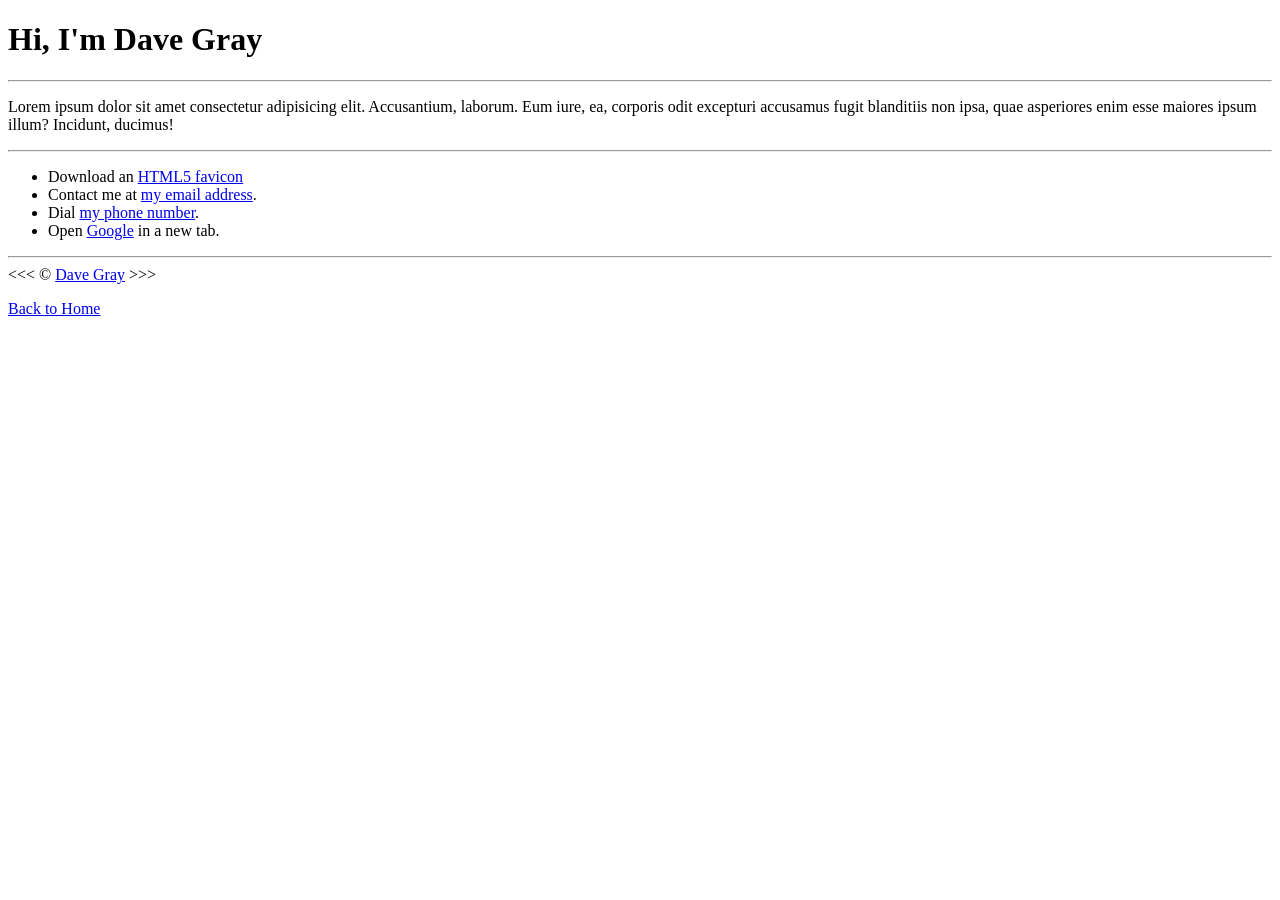
==== aboutme.html @ bd1f47ce "Add files via upload" ====
<!DOCTYPE html>
<html lang="en">

<head>
    <meta charset="UTF-8">
    <meta name="author" content="Dave Gray">
    <meta name="description" content="Hi, I'm Dave Gray. This page is about me.">
    <title>About Me</title>
    <link rel="icon" href="html5.png" type="image/x-icon">
    <link rel="stylesheet" href="main.css" type="text/css">
</head>

<body>
    <h1>Hi, I'm Dave Gray</h1>

    <hr>

    <p>
        Lorem ipsum dolor sit amet consectetur adipisicing elit. Accusantium, laborum. Eum iure, ea, corporis odit
        excepturi accusamus fugit blanditiis non ipsa, quae asperiores enim esse maiores ipsum illum? Incidunt, ducimus!
    </p>

    <hr>

    <ul>
        <li>
            Download an <a href="html5.png" download>HTML5 favicon</a>
        </li>
        <li>
            Contact me at <a href="mailto:random@email.com">my email address</a>.
        </li>
        <li>
            Dial <a href="tel:+1234567890">my phone number</a>.
        </li>
        <li>
            Open <a href="https://www.google.com/" target="_blank">Google</a> in a new tab.
        </li>
    </ul>

    <hr>
    &lt;&lt;&lt; &copy; <a href="about.html">Dave Gray</a> &gt;&gt;&gt;
    <p>
        <a href="/">Back to Home</a>
    </p>
</body>

</html>
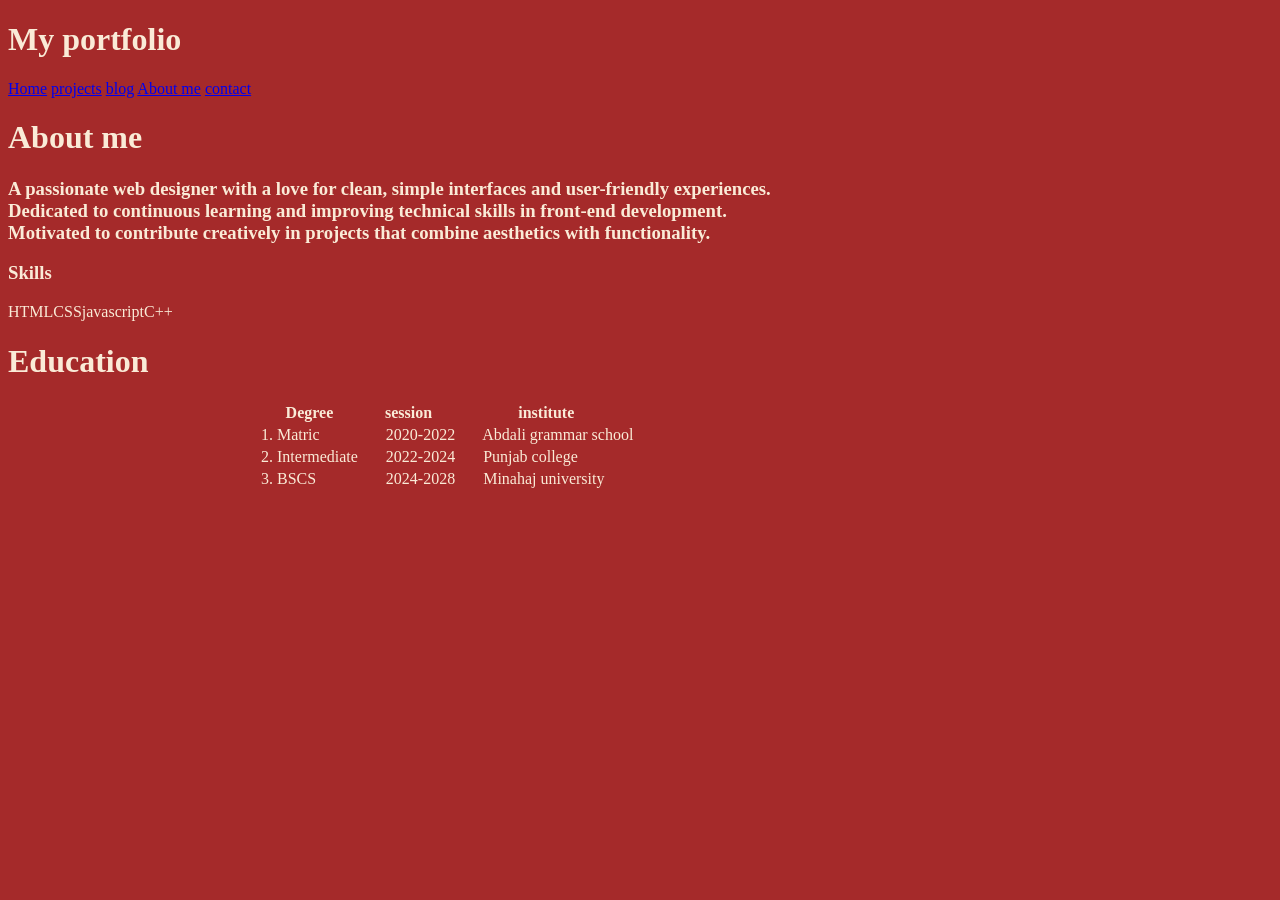
==== commit 8628dc57: "Add files via upload" ====
--- a/aboutme.html
+++ b/aboutme.html
@@ -1,47 +1,71 @@
 <!DOCTYPE html>
 <html lang="en">
-
 <head>
     <meta charset="UTF-8">
-    <meta name="author" content="Dave Gray">
-    <meta name="description" content="Hi, I'm Dave Gray. This page is about me.">
-    <title>About Me</title>
-    <link rel="icon" href="html5.png" type="image/x-icon">
-    <link rel="stylesheet" href="main.css" type="text/css">
+    <meta name="viewport" content="width=device-width, initial-scale=1.0">
+    <title>about me</title>
+    <link rel="stylesheet" href="stylesheet.css">
+    <link rel="stylesheet" href="style.css">
+    <link rel="stylesheet" href="style2.css">
 </head>
+<body>
+    <div class="nav">
+    <div class="l">
+      <h1 class="n1">My portfolio</h1>
+    </div>
+    <div class="r">
+      <a class="m" href="home.html">Home</a>
+      <a class="m" href="projects.html">projects</a>
+      <a class="m" href="blog.html">blog</a>
+      <a class="m" href="aboutme.html">About me</a>
+      <a class="m" href="contact.html">contact</a>
+    </div>
+  </div>
+  <div>
+       <h1 class="p">About me</h1>
+        <h3 class="k">A passionate web designer with a love for clean, simple interfaces and user-friendly experiences.
+           <br> Dedicated to continuous learning and improving technical skills in front-end development. <br>
+            Motivated to contribute creatively in projects that combine aesthetics with functionality.</h3>
+    </div>
+    <h3 class="p">Skills</h3>
+    <table>
+      <thead>
+        <tr><img class="n" src="assets/IMG-20250807-WA0008.jpg" alt=""></tr>
+        <tr><img class="n" src="assets/IMG-20250807-WA0009.jpg" alt=""></tr>
+        <tr><img class="n" src="assets/IMG-20250807-WA0010.jpg" alt=""></tr>
+        <tr><img class="n" src="assets/WhatsApp Image 2025-08-07 at 09.26.45_b578834c.jpg" alt=""></tr>
 
-<body>
-    <h1>Hi, I'm Dave Gray</h1>
+      </thead>
+      <tbody>
+        <tr><span class="p111">HTML</span></tr>
+        <tr><span class="r22">CSS</span></tr>
+        <tr><span class="p33">javascript</span></tr>
+        <tr><span class="p44">C++</span></tr>
+      </tbody>
+    </table>
+    <h1 class="p">Education</h1>
+    <table style="margin-left: 250px;">
+        <tr class="y">
+        <th class="y">Degree</th>
+        <th class="y">session</th>
+        <th class="y">institute</th>
+        </tr class="y">
+        <tr class="y">
+            <td class="y">1. Matric</td>
+            <td class="y">&nbsp;&nbsp;&nbsp;&nbsp;&nbsp;&nbsp;2020-2022</td>
+            <td class="y">&nbsp;&nbsp;&nbsp;&nbsp;&nbsp;&nbsp;Abdali grammar school</td>
+        </tr>
+        <tr class="y">
+            <td class="y">2. Intermediate</td>
+            <td class="y">&nbsp;&nbsp;&nbsp;&nbsp;&nbsp;&nbsp;2022-2024</td>
+            <td class="y">&nbsp;&nbsp;&nbsp;&nbsp;&nbsp;&nbsp;Punjab college</td>
+        </tr>
+        <tr class="y">
+            <td class="y">3. BSCS</td>
+            <td class="y">&nbsp;&nbsp;&nbsp;&nbsp;&nbsp;&nbsp;2024-2028</td>
+            <td class="y">&nbsp;&nbsp;&nbsp;&nbsp;&nbsp;&nbsp;Minahaj university</td>
+        </tr>
+    </table>
 
-    <hr>
-
-    <p>
-        Lorem ipsum dolor sit amet consectetur adipisicing elit. Accusantium, laborum. Eum iure, ea, corporis odit
-        excepturi accusamus fugit blanditiis non ipsa, quae asperiores enim esse maiores ipsum illum? Incidunt, ducimus!
-    </p>
-
-    <hr>
-
-    <ul>
-        <li>
-            Download an <a href="html5.png" download>HTML5 favicon</a>
-        </li>
-        <li>
-            Contact me at <a href="mailto:random@email.com">my email address</a>.
-        </li>
-        <li>
-            Dial <a href="tel:+1234567890">my phone number</a>.
-        </li>
-        <li>
-            Open <a href="https://www.google.com/" target="_blank">Google</a> in a new tab.
-        </li>
-    </ul>
-
-    <hr>
-    &lt;&lt;&lt; &copy; <a href="about.html">Dave Gray</a> &gt;&gt;&gt;
-    <p>
-        <a href="/">Back to Home</a>
-    </p>
 </body>
-
 </html>
--- a/style.css
+++ b/style.css
@@ -0,0 +1,4 @@
+body{
+    background-color: brown;
+    color: antiquewhite;
+}
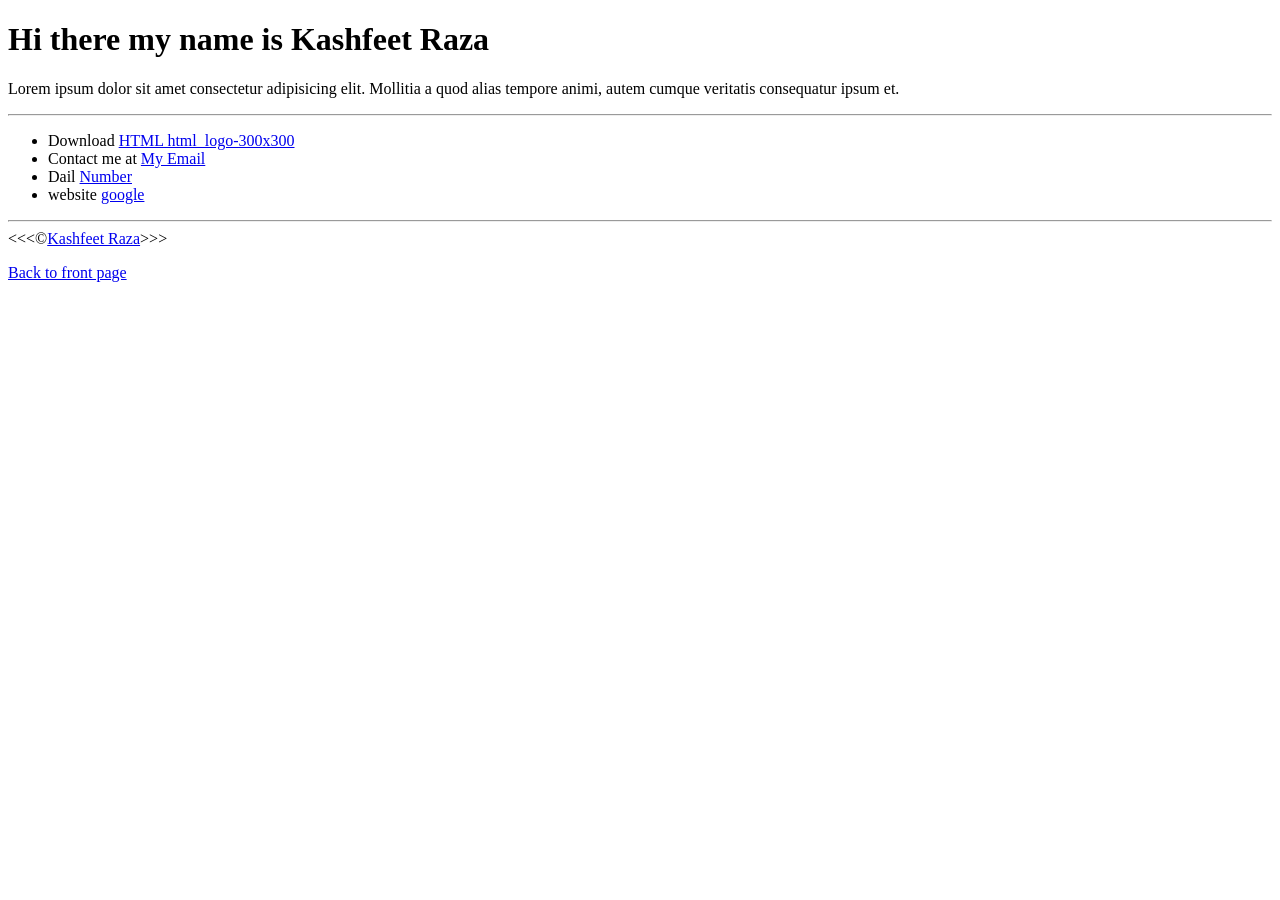
==== commit 32d669a7: "Add files via upload" ====
--- a/aboutme.html
+++ b/aboutme.html
@@ -3,69 +3,23 @@
 <head>
     <meta charset="UTF-8">
     <meta name="viewport" content="width=device-width, initial-scale=1.0">
-    <title>about me</title>
-    <link rel="stylesheet" href="stylesheet.css">
-    <link rel="stylesheet" href="style.css">
-    <link rel="stylesheet" href="style2.css">
+    <meta name="description" content="Today i will show you about me and the skill i have">
+    <link rel="shortcut icon" href="img/cas.png" type="image/x-icon">
+    <title>About me</title>
 </head>
 <body>
-    <div class="nav">
-    <div class="l">
-      <h1 class="n1">My portfolio</h1>
-    </div>
-    <div class="r">
-      <a class="m" href="home.html">Home</a>
-      <a class="m" href="projects.html">projects</a>
-      <a class="m" href="blog.html">blog</a>
-      <a class="m" href="aboutme.html">About me</a>
-      <a class="m" href="contact.html">contact</a>
-    </div>
-  </div>
-  <div>
-       <h1 class="p">About me</h1>
-        <h3 class="k">A passionate web designer with a love for clean, simple interfaces and user-friendly experiences.
-           <br> Dedicated to continuous learning and improving technical skills in front-end development. <br>
-            Motivated to contribute creatively in projects that combine aesthetics with functionality.</h3>
-    </div>
-    <h3 class="p">Skills</h3>
-    <table>
-      <thead>
-        <tr><img class="n" src="assets/IMG-20250807-WA0008.jpg" alt=""></tr>
-        <tr><img class="n" src="assets/IMG-20250807-WA0009.jpg" alt=""></tr>
-        <tr><img class="n" src="assets/IMG-20250807-WA0010.jpg" alt=""></tr>
-        <tr><img class="n" src="assets/WhatsApp Image 2025-08-07 at 09.26.45_b578834c.jpg" alt=""></tr>
+    <h1>Hi there my name is Kashfeet Raza</h1>
+    <p>Lorem ipsum dolor sit amet consectetur adipisicing elit. Mollitia a quod alias tempore animi, autem cumque veritatis consequatur ipsum et.</p>
+    <hr>
+    <ul>
+        <li>Download <a href="html_logo-300x300.pg" download="">HTML html_logo-300x300</a></li>
+        <li>Contact me at <a href="mail:me@gmail.com">My Email</a></li>
+        <li>Dail  <a href="tel:+923312226721">Number</a></li>
+        <li>website <a href="https:google.com" target="_blank">google</a></li>
+    </ul>
 
-      </thead>
-      <tbody>
-        <tr><span class="p111">HTML</span></tr>
-        <tr><span class="r22">CSS</span></tr>
-        <tr><span class="p33">javascript</span></tr>
-        <tr><span class="p44">C++</span></tr>
-      </tbody>
-    </table>
-    <h1 class="p">Education</h1>
-    <table style="margin-left: 250px;">
-        <tr class="y">
-        <th class="y">Degree</th>
-        <th class="y">session</th>
-        <th class="y">institute</th>
-        </tr class="y">
-        <tr class="y">
-            <td class="y">1. Matric</td>
-            <td class="y">&nbsp;&nbsp;&nbsp;&nbsp;&nbsp;&nbsp;2020-2022</td>
-            <td class="y">&nbsp;&nbsp;&nbsp;&nbsp;&nbsp;&nbsp;Abdali grammar school</td>
-        </tr>
-        <tr class="y">
-            <td class="y">2. Intermediate</td>
-            <td class="y">&nbsp;&nbsp;&nbsp;&nbsp;&nbsp;&nbsp;2022-2024</td>
-            <td class="y">&nbsp;&nbsp;&nbsp;&nbsp;&nbsp;&nbsp;Punjab college</td>
-        </tr>
-        <tr class="y">
-            <td class="y">3. BSCS</td>
-            <td class="y">&nbsp;&nbsp;&nbsp;&nbsp;&nbsp;&nbsp;2024-2028</td>
-            <td class="y">&nbsp;&nbsp;&nbsp;&nbsp;&nbsp;&nbsp;Minahaj university</td>
-        </tr>
-    </table>
-
+    <hr>
+    &lt;&lt;&lt;&copy;<a href="aboutme.html">Kashfeet Raza</a>&gt;&gt;&gt;
+    <p><a href="index.html">Back to front page</a></p>
 </body>
 </html>
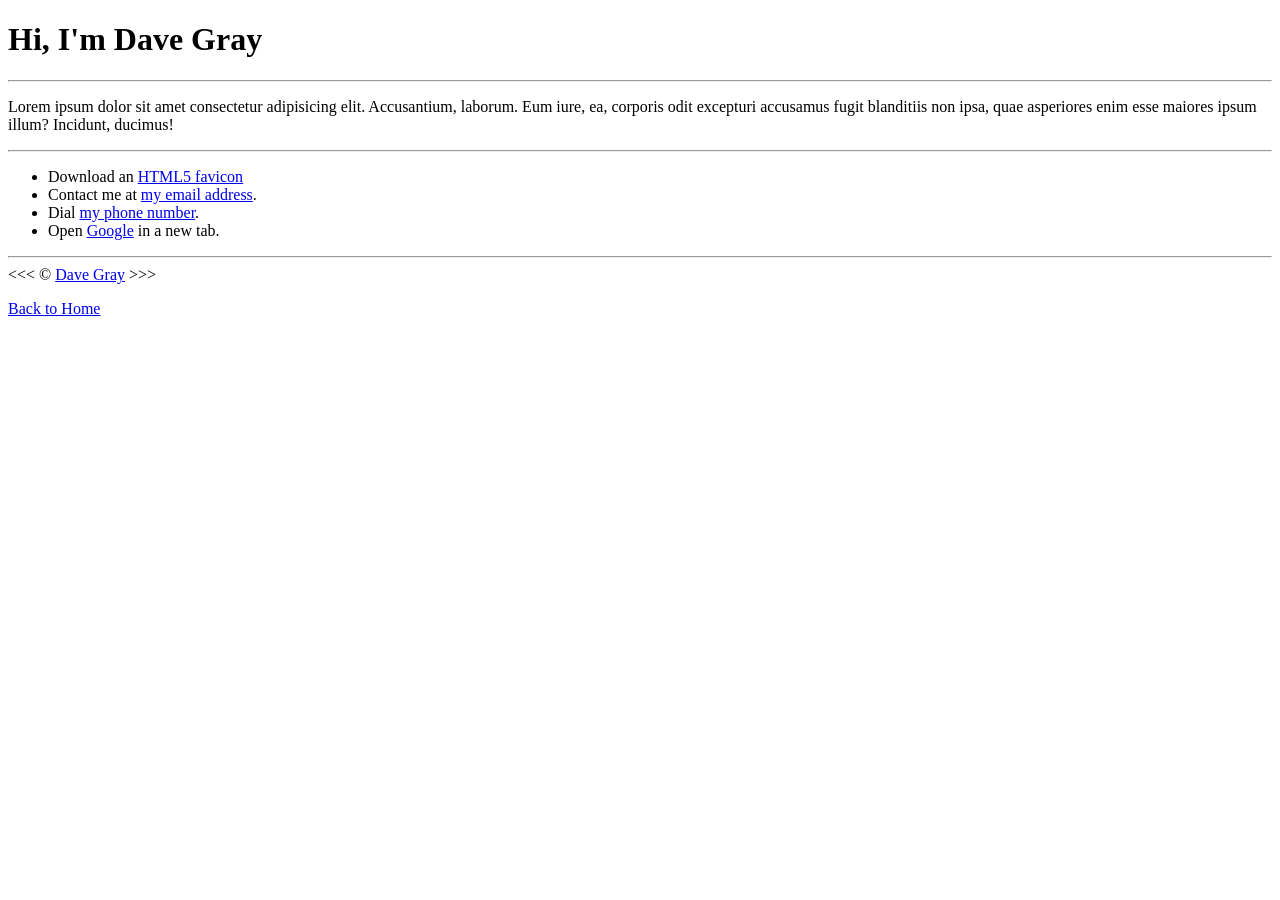
==== commit 939fb734: "Add files via upload" ====
--- a/aboutme.html
+++ b/aboutme.html
@@ -1,25 +1,47 @@
 <!DOCTYPE html>
 <html lang="en">
+
 <head>
     <meta charset="UTF-8">
-    <meta name="viewport" content="width=device-width, initial-scale=1.0">
-    <meta name="description" content="Today i will show you about me and the skill i have">
-    <link rel="shortcut icon" href="img/cas.png" type="image/x-icon">
-    <title>About me</title>
+    <meta name="author" content="Dave Gray">
+    <meta name="description" content="Hi, I'm Dave Gray. This page is about me.">
+    <title>About Me</title>
+    <link rel="icon" href="html5.png" type="image/x-icon">
+    <link rel="stylesheet" href="main.css" type="text/css">
 </head>
+
 <body>
-    <h1>Hi there my name is Kashfeet Raza</h1>
-    <p>Lorem ipsum dolor sit amet consectetur adipisicing elit. Mollitia a quod alias tempore animi, autem cumque veritatis consequatur ipsum et.</p>
+    <h1>Hi, I'm Dave Gray</h1>
+
     <hr>
+
+    <p>
+        Lorem ipsum dolor sit amet consectetur adipisicing elit. Accusantium, laborum. Eum iure, ea, corporis odit
+        excepturi accusamus fugit blanditiis non ipsa, quae asperiores enim esse maiores ipsum illum? Incidunt, ducimus!
+    </p>
+
+    <hr>
+
     <ul>
-        <li>Download <a href="html_logo-300x300.pg" download="">HTML html_logo-300x300</a></li>
-        <li>Contact me at <a href="mail:me@gmail.com">My Email</a></li>
-        <li>Dail  <a href="tel:+923312226721">Number</a></li>
-        <li>website <a href="https:google.com" target="_blank">google</a></li>
+        <li>
+            Download an <a href="html5.png" download>HTML5 favicon</a>
+        </li>
+        <li>
+            Contact me at <a href="mailto:random@email.com">my email address</a>.
+        </li>
+        <li>
+            Dial <a href="tel:+1234567890">my phone number</a>.
+        </li>
+        <li>
+            Open <a href="https://www.google.com/" target="_blank">Google</a> in a new tab.
+        </li>
     </ul>
 
     <hr>
-    &lt;&lt;&lt;&copy;<a href="aboutme.html">Kashfeet Raza</a>&gt;&gt;&gt;
-    <p><a href="index.html">Back to front page</a></p>
+    &lt;&lt;&lt; &copy; <a href="about.html">Dave Gray</a> &gt;&gt;&gt;
+    <p>
+        <a href="/">Back to Home</a>
+    </p>
 </body>
+
 </html>
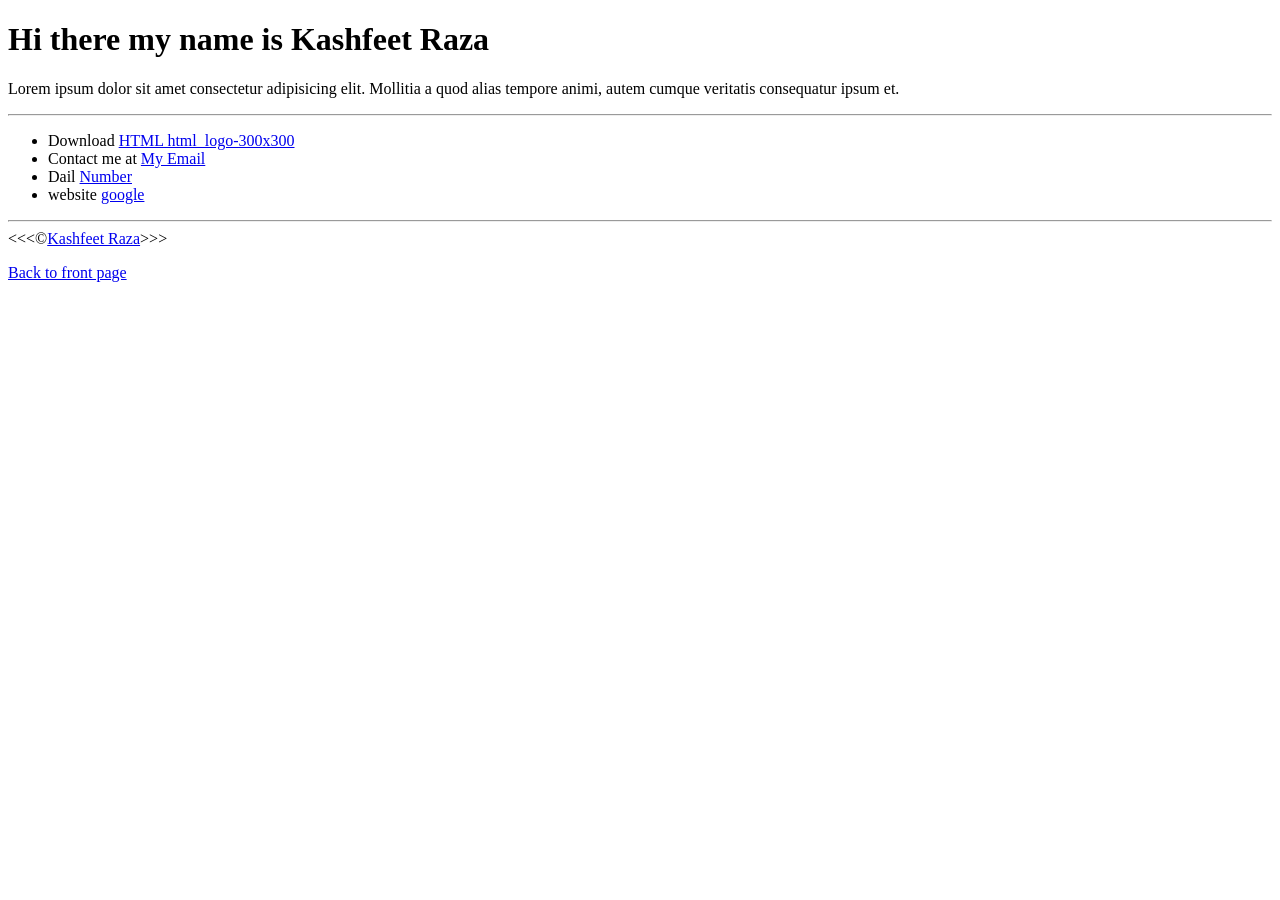
==== commit 9e5f10d9: "Add files via upload" ====
--- a/aboutme.html
+++ b/aboutme.html
@@ -1,47 +1,25 @@
 <!DOCTYPE html>
 <html lang="en">
-
 <head>
     <meta charset="UTF-8">
-    <meta name="author" content="Dave Gray">
-    <meta name="description" content="Hi, I'm Dave Gray. This page is about me.">
-    <title>About Me</title>
-    <link rel="icon" href="html5.png" type="image/x-icon">
-    <link rel="stylesheet" href="main.css" type="text/css">
+    <meta name="viewport" content="width=device-width, initial-scale=1.0">
+    <meta name="description" content="Today i will show you about me and the skill i have">
+    <link rel="shortcut icon" href="img/cas.png" type="image/x-icon">
+    <title>About me</title>
 </head>
-
 <body>
-    <h1>Hi, I'm Dave Gray</h1>
-
+    <h1>Hi there my name is Kashfeet Raza</h1>
+    <p>Lorem ipsum dolor sit amet consectetur adipisicing elit. Mollitia a quod alias tempore animi, autem cumque veritatis consequatur ipsum et.</p>
     <hr>
-
-    <p>
-        Lorem ipsum dolor sit amet consectetur adipisicing elit. Accusantium, laborum. Eum iure, ea, corporis odit
-        excepturi accusamus fugit blanditiis non ipsa, quae asperiores enim esse maiores ipsum illum? Incidunt, ducimus!
-    </p>
-
-    <hr>
-
     <ul>
-        <li>
-            Download an <a href="html5.png" download>HTML5 favicon</a>
-        </li>
-        <li>
-            Contact me at <a href="mailto:random@email.com">my email address</a>.
-        </li>
-        <li>
-            Dial <a href="tel:+1234567890">my phone number</a>.
-        </li>
-        <li>
-            Open <a href="https://www.google.com/" target="_blank">Google</a> in a new tab.
-        </li>
+        <li>Download <a href="html_logo-300x300.pg" download="">HTML html_logo-300x300</a></li>
+        <li>Contact me at <a href="mail:me@gmail.com">My Email</a></li>
+        <li>Dail  <a href="tel:+923312226721">Number</a></li>
+        <li>website <a href="https:google.com" target="_blank">google</a></li>
     </ul>
 
     <hr>
-    &lt;&lt;&lt; &copy; <a href="about.html">Dave Gray</a> &gt;&gt;&gt;
-    <p>
-        <a href="/">Back to Home</a>
-    </p>
+    &lt;&lt;&lt;&copy;<a href="aboutme.html">Kashfeet Raza</a>&gt;&gt;&gt;
+    <p><a href="index.html">Back to front page</a></p>
 </body>
-
 </html>
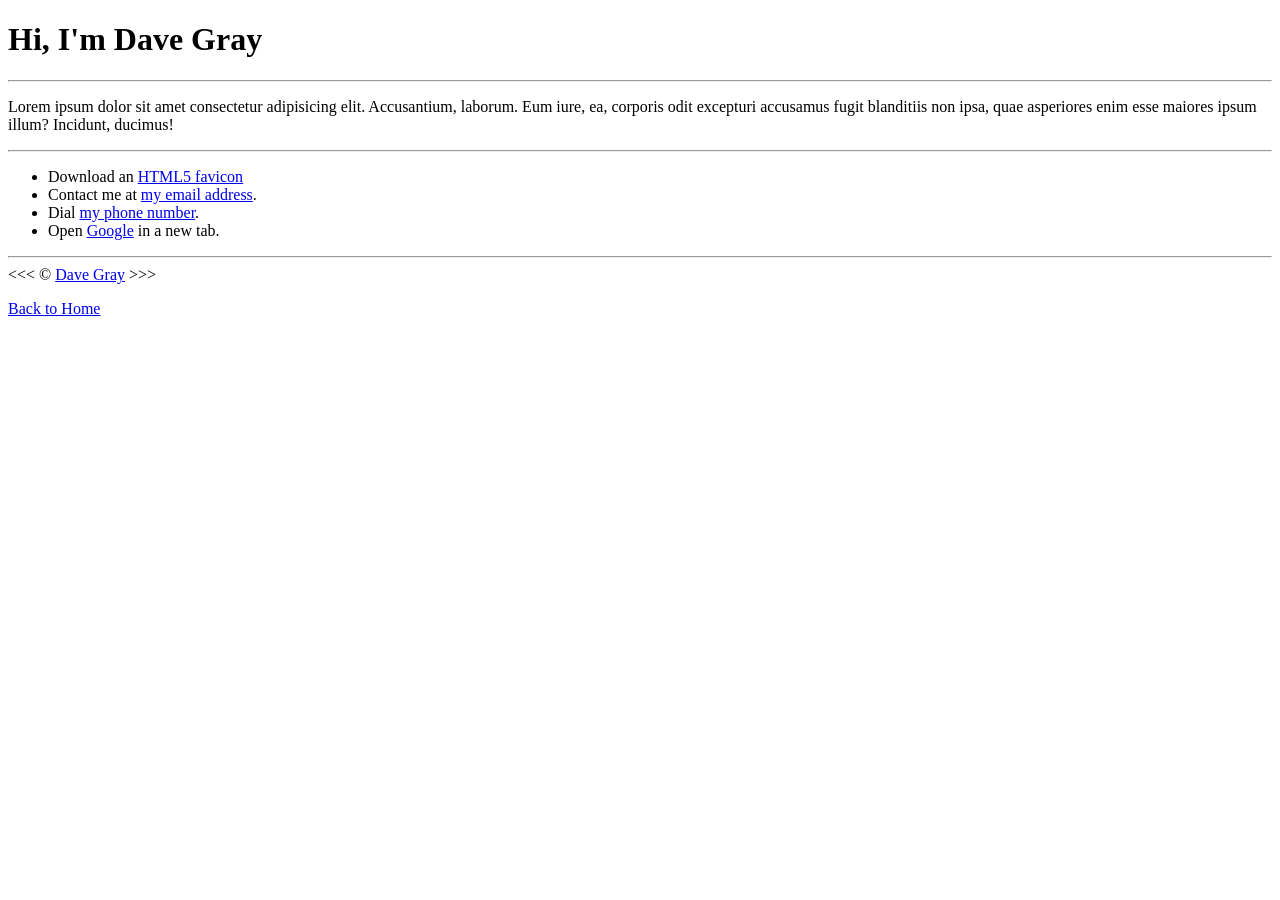
==== commit 07118bcd: "Add files via upload" ====
--- a/aboutme.html
+++ b/aboutme.html
@@ -1,25 +1,47 @@
 <!DOCTYPE html>
 <html lang="en">
+
 <head>
     <meta charset="UTF-8">
-    <meta name="viewport" content="width=device-width, initial-scale=1.0">
-    <meta name="description" content="Today i will show you about me and the skill i have">
-    <link rel="shortcut icon" href="img/cas.png" type="image/x-icon">
-    <title>About me</title>
+    <meta name="author" content="Dave Gray">
+    <meta name="description" content="Hi, I'm Dave Gray. This page is about me.">
+    <title>About Me</title>
+    <link rel="icon" href="html5.png" type="image/x-icon">
+    <link rel="stylesheet" href="main.css" type="text/css">
 </head>
+
 <body>
-    <h1>Hi there my name is Kashfeet Raza</h1>
-    <p>Lorem ipsum dolor sit amet consectetur adipisicing elit. Mollitia a quod alias tempore animi, autem cumque veritatis consequatur ipsum et.</p>
+    <h1>Hi, I'm Dave Gray</h1>
+
     <hr>
+
+    <p>
+        Lorem ipsum dolor sit amet consectetur adipisicing elit. Accusantium, laborum. Eum iure, ea, corporis odit
+        excepturi accusamus fugit blanditiis non ipsa, quae asperiores enim esse maiores ipsum illum? Incidunt, ducimus!
+    </p>
+
+    <hr>
+
     <ul>
-        <li>Download <a href="html_logo-300x300.pg" download="">HTML html_logo-300x300</a></li>
-        <li>Contact me at <a href="mail:me@gmail.com">My Email</a></li>
-        <li>Dail  <a href="tel:+923312226721">Number</a></li>
-        <li>website <a href="https:google.com" target="_blank">google</a></li>
+        <li>
+            Download an <a href="html5.png" download>HTML5 favicon</a>
+        </li>
+        <li>
+            Contact me at <a href="mailto:random@email.com">my email address</a>.
+        </li>
+        <li>
+            Dial <a href="tel:+1234567890">my phone number</a>.
+        </li>
+        <li>
+            Open <a href="https://www.google.com/" target="_blank">Google</a> in a new tab.
+        </li>
     </ul>
 
     <hr>
-    &lt;&lt;&lt;&copy;<a href="aboutme.html">Kashfeet Raza</a>&gt;&gt;&gt;
-    <p><a href="index.html">Back to front page</a></p>
+    &lt;&lt;&lt; &copy; <a href="about.html">Dave Gray</a> &gt;&gt;&gt;
+    <p>
+        <a href="/">Back to Home</a>
+    </p>
 </body>
+
 </html>
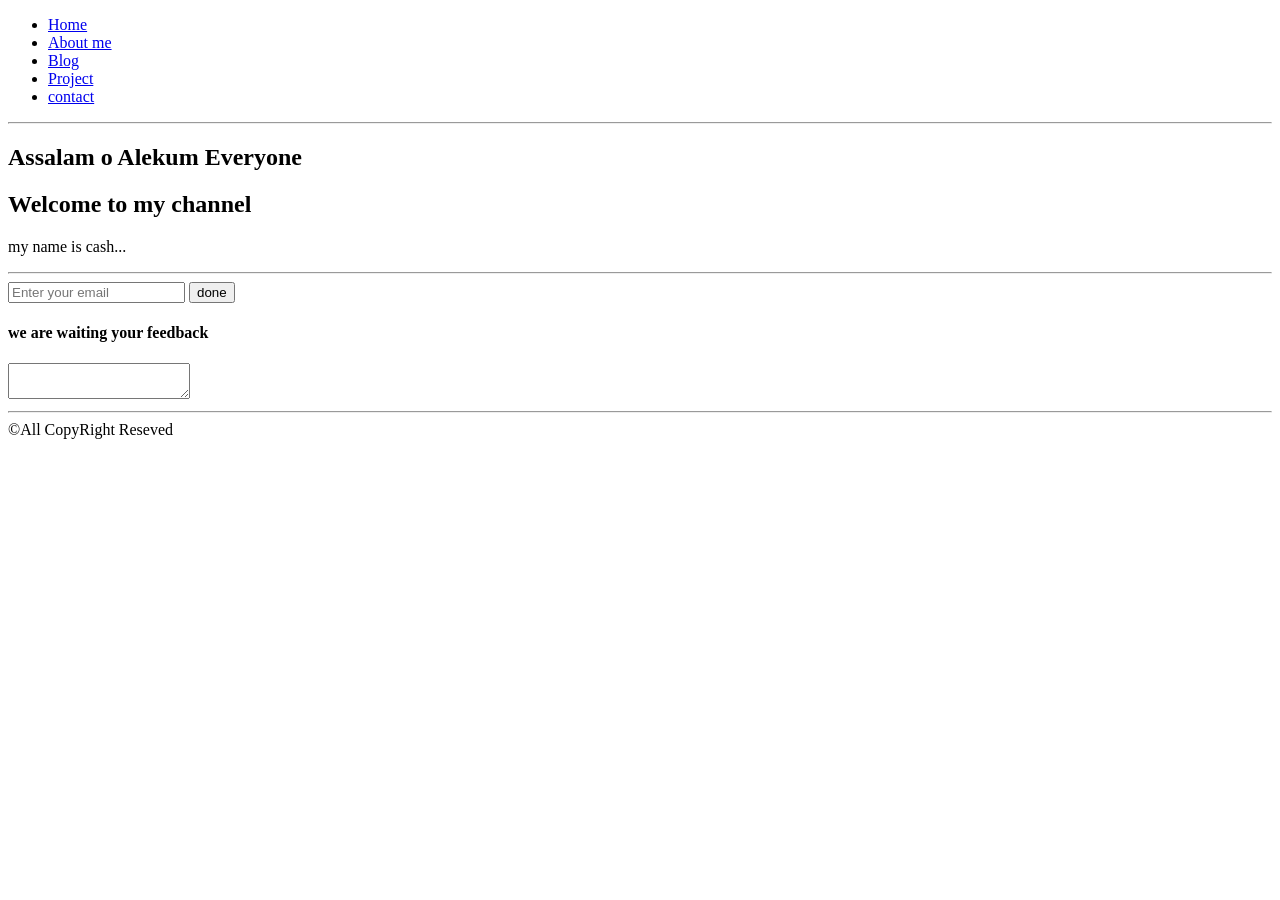
==== commit 40fbe701: "Add files via upload" ====
--- a/aboutme.html
+++ b/aboutme.html
@@ -1,47 +1,39 @@
 <!DOCTYPE html>
 <html lang="en">
-
 <head>
     <meta charset="UTF-8">
-    <meta name="author" content="Dave Gray">
-    <meta name="description" content="Hi, I'm Dave Gray. This page is about me.">
-    <title>About Me</title>
-    <link rel="icon" href="html5.png" type="image/x-icon">
-    <link rel="stylesheet" href="main.css" type="text/css">
+    <meta name="viewport" content="width=device-width, initial-scale=1.0">
+    <title>Home - Page</title>
+    <link rel="shortcut icon" href="two.png" type="image/x-icon">
 </head>
-
 <body>
-    <h1>Hi, I'm Dave Gray</h1>
-
+    <nav>
+        <ul>
+            <li><a href="#hone">Home</a></li>
+            <li><a href="aboutme.html">About me</a></li>
+            <li><a href="blog.html">Blog</a></li>
+            <li><a href="project.html">Project</a></li>
+            <li><a href="contact.html">contact</a></li>
+        </ul>
+    </nav>
     <hr>
-
+    <section id="hone">
+    <h1>Assalam o Alekum Everyone</h1>
+    <h2>Welcome to my channel</h2>
     <p>
-        Lorem ipsum dolor sit amet consectetur adipisicing elit. Accusantium, laborum. Eum iure, ea, corporis odit
-        excepturi accusamus fugit blanditiis non ipsa, quae asperiores enim esse maiores ipsum illum? Incidunt, ducimus!
-    </p>
-
+       my name is cash...
     <hr>
-
-    <ul>
-        <li>
-            Download an <a href="html5.png" download>HTML5 favicon</a>
-        </li>
-        <li>
-            Contact me at <a href="mailto:random@email.com">my email address</a>.
-        </li>
-        <li>
-            Dial <a href="tel:+1234567890">my phone number</a>.
-        </li>
-        <li>
-            Open <a href="https://www.google.com/" target="_blank">Google</a> in a new tab.
-        </li>
-    </ul>
-
+        <form action="get">
+            <input type="email" name="" id="" placeholder="Enter your email">
+            <input type="button" value="done">
+        </form>
+        <h4>we are waiting your feedback</h4>
+        <textarea name="" id=""></textarea>
+        
+    </section>
     <hr>
-    &lt;&lt;&lt; &copy; <a href="about.html">Dave Gray</a> &gt;&gt;&gt;
-    <p>
-        <a href="/">Back to Home</a>
-    </p>
+        <footer>
+        &copy;All CopyRight Reseved
+    </footer>
 </body>
-
 </html>
